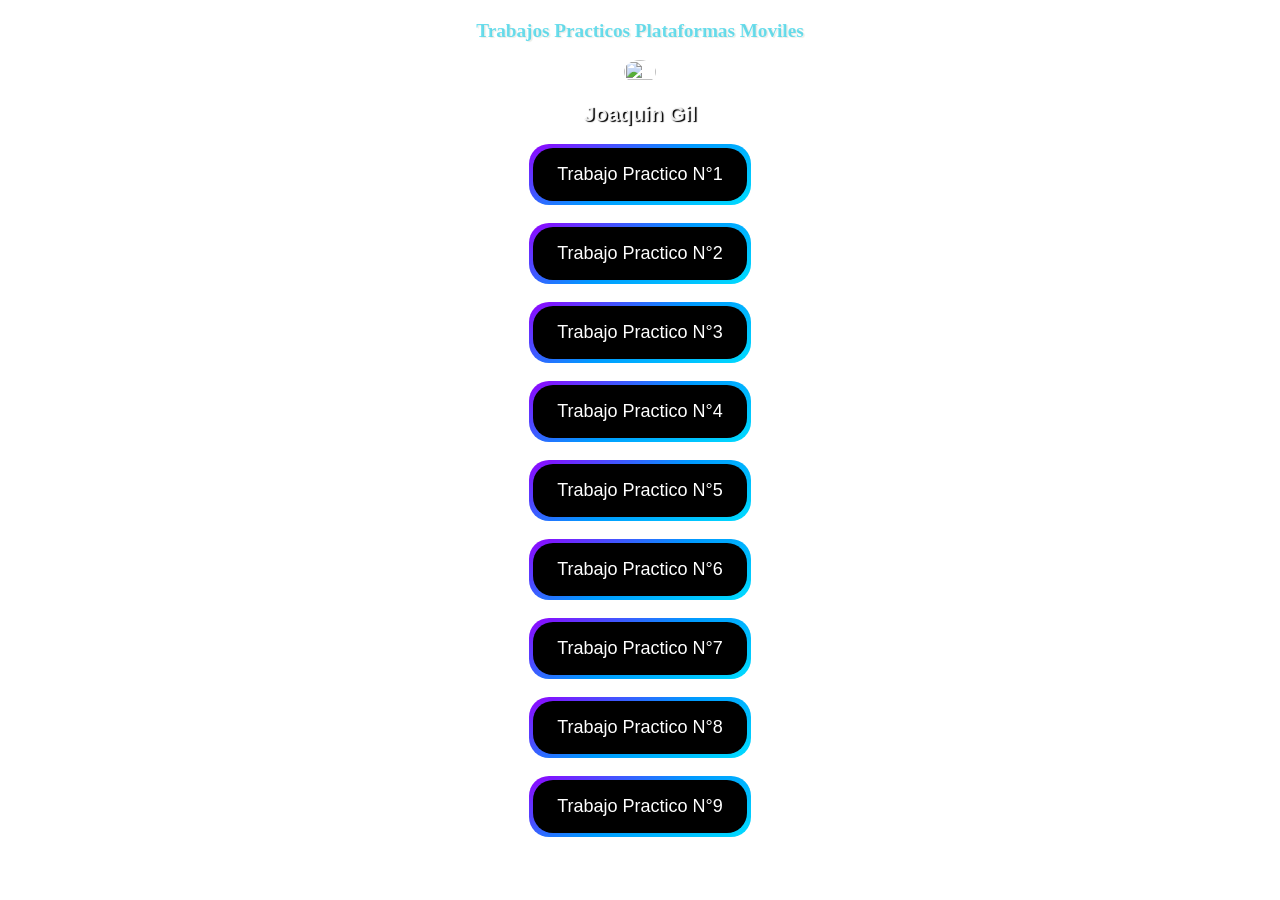
==== index.html @ 0d0dc0eb "Update index.html" ====
<!DOCTYPE html>
<html lang="en">

<head>
    <link rel="stylesheet" href="index.css">
    <title>Document</title>
</head>

<body>
    <h1>Trabajos Practicos Plataformas Moviles</h1> <br>

    <div class="container">
        <img src="https://cdn.shopify.com/s/files/1/0559/4788/6783/files/Rock.gif?v=1679069334" alt=""> <br> <br>

        <h2>Joaquin Gil</h2>
        <br>

        <a href="tp-1/index.html">
            <button>
                <span>Trabajo Practico N°1</span>
            </button>
        </a>
        <br>
        <a href="tp-2/index.html">
            <button>
                <span>Trabajo Practico N°2</span>
            </button>
        </a>
        <br>
        <a href="tp-3/index.html">
            <button>
                <span>Trabajo Practico N°3</span>
            </button>
        </a>
        <br>
        <a href="tp-4/index.html">
            <button>
                <span>Trabajo Practico N°4</span>
            </button>

        </a>

        <br>
        <a href="tp-5/index.html">
            <button>
                <span>Trabajo Practico N°5</span>
            </button>
        </a>

        <br>
        <a href="TP-6/index.html">
            <button>
                <span>Trabajo Practico N°6</span>
            </button>
        </a>

        <br>
        <a href="tp-7/index.html">
            <button>
                <span>Trabajo Practico N°7</span>
            </button>
        </a>
   <br>
        <a href="tp-8/index.html">
            <button>
                <span>Trabajo Practico N°8</span>
            </button>
        </a>
          <br>
            <a href="tp-9/index.html">
            <button>
                <span>Trabajo Practico N°9</span>
            </button>
        </a>
    </div>
</body>

</html>
---- index.css ----
*{
    margin: 0px;
    padding: 0px;
   
}


body {
	background: #5f6b96; 
	color: #fff; 
    width:100%;
    height: fit-content;
    position: relative;
    background: url('https://wallpaperaccess.com/full/250651.jpg') no-repeat center;
    background-attachment: fixed;
    background-size: cover;  
}

img{
   border-radius: 100%;
   height: 10%;
   width: 2rem;
}

h1{
    font-size: 1.5vw;
    margin-top: 20px;
    text-align: center;
    color: rgba(25, 204, 228, 0.643);
    font-family:  Franklin Gothic, Arial Bold;
    text-shadow: 1.5px 1px 1px rgb(235, 236, 231);
    size: cover;
}

h2{
    text-align: center;
    font-size: 1.3em;
    font-family: 'Gill Sans', 'Gill Sans MT', Calibri, 'Trebuchet MS', sans-serif;
    color: #ffffffe8;
    text-shadow: 1.5px 1px 1px black;
}

.container{
    width: fit-content;
    margin: auto;
text-align: center;
}

button{
    border: 0;
    background-image: linear-gradient(
        150deg,
         #9500ff,
         #09f,
         #00DDFF
    );
    border-radius: 20px;
    color: #fff;
    display: flex;
    font-size: 18px;
    padding: 4px;
    cursor: pointer;
    transition: .3s;
}

button span{
    background-color: black;
    padding: 16px 24px;
    border-radius: 20px;
    transition: .3s;
}

button:hover span{
    background: none;
}

button:active{
    transform: scale(0.9);
}

a{
    text-decoration: none;
}
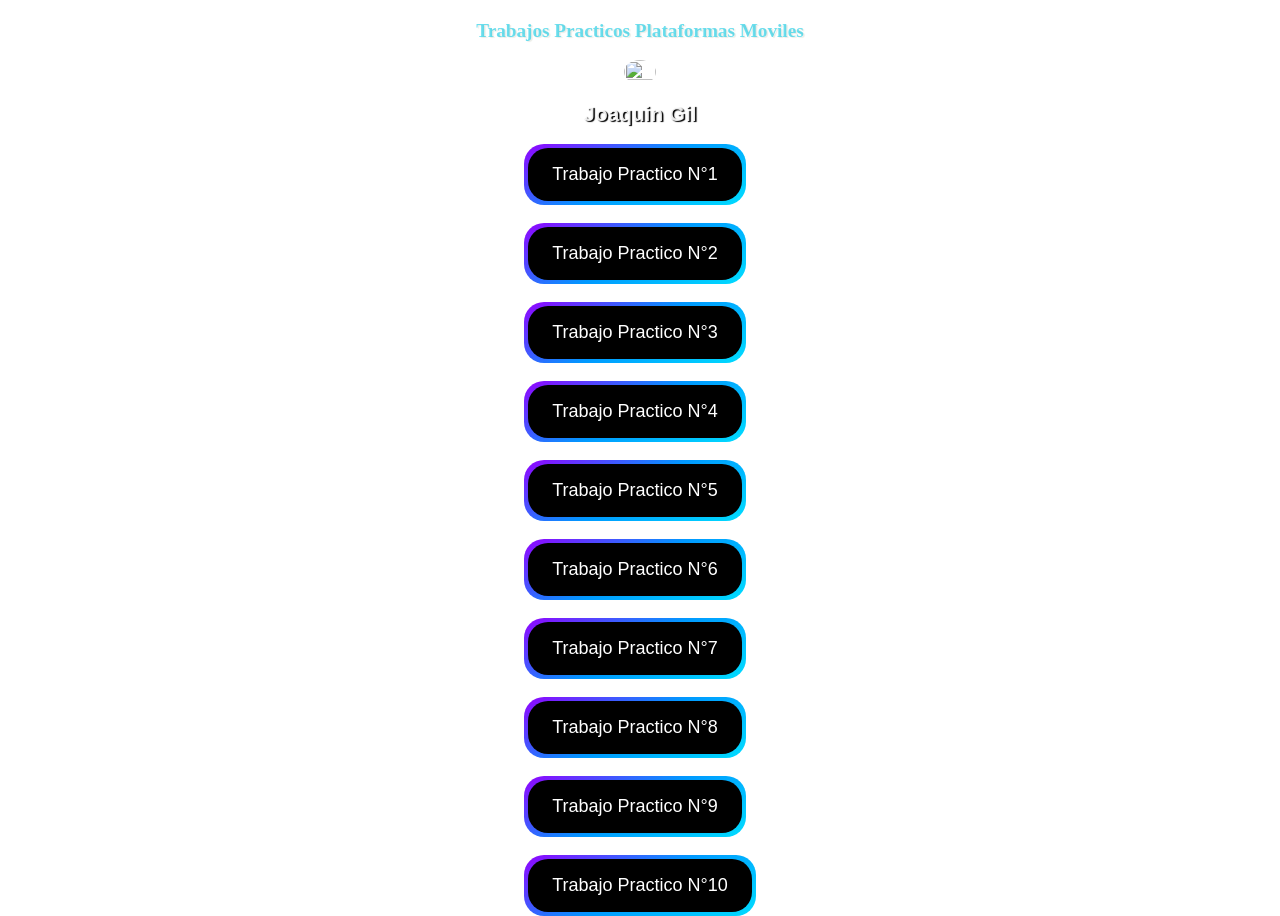
==== commit 175d1c1e: "Update index.html" ====
--- a/index.html
+++ b/index.html
@@ -71,6 +71,12 @@
             <button>
                 <span>Trabajo Practico N°9</span>
             </button>
+                <br>
+        </a>
+          <a href="tp-10/index.html">
+            <button>
+                <span>Trabajo Practico N°10</span>
+            </button>
         </a>
     </div>
 </body>
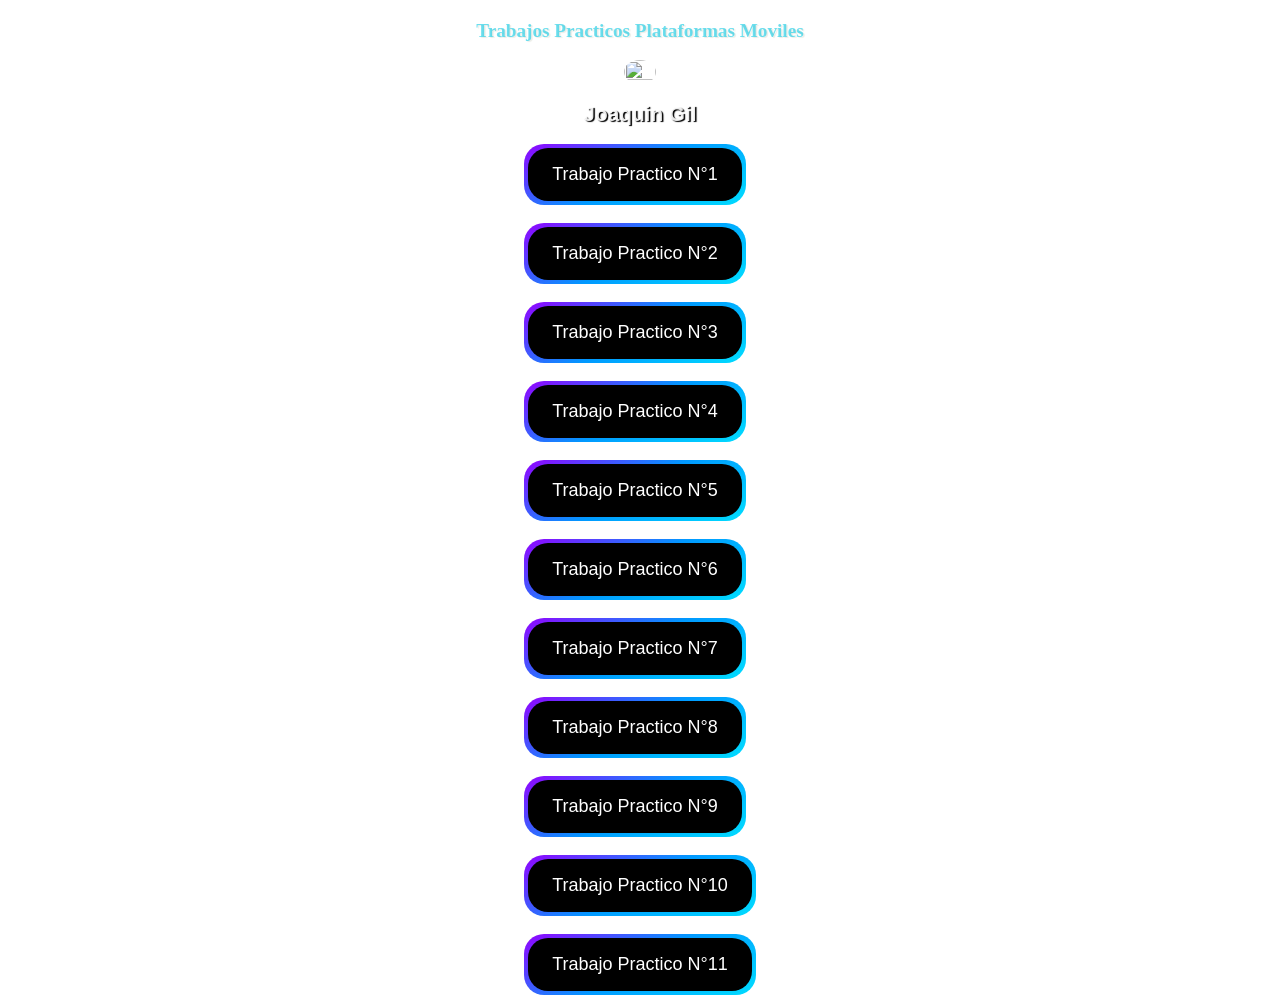
==== commit aacccddd: "Update index.html" ====
--- a/index.html
+++ b/index.html
@@ -71,14 +71,21 @@
             <button>
                 <span>Trabajo Practico N°9</span>
             </button>
-                <br>
         </a>
+          <br>
           <a href="tp-10/index.html">
             <button>
                 <span>Trabajo Practico N°10</span>
+            </button>
+        </a>
+          <br>
+         <a href="tp-11/index.html">
+            <button>
+                <span>Trabajo Practico N°11</span>
             </button>
         </a>
     </div>
 </body>
 
 </html>
+
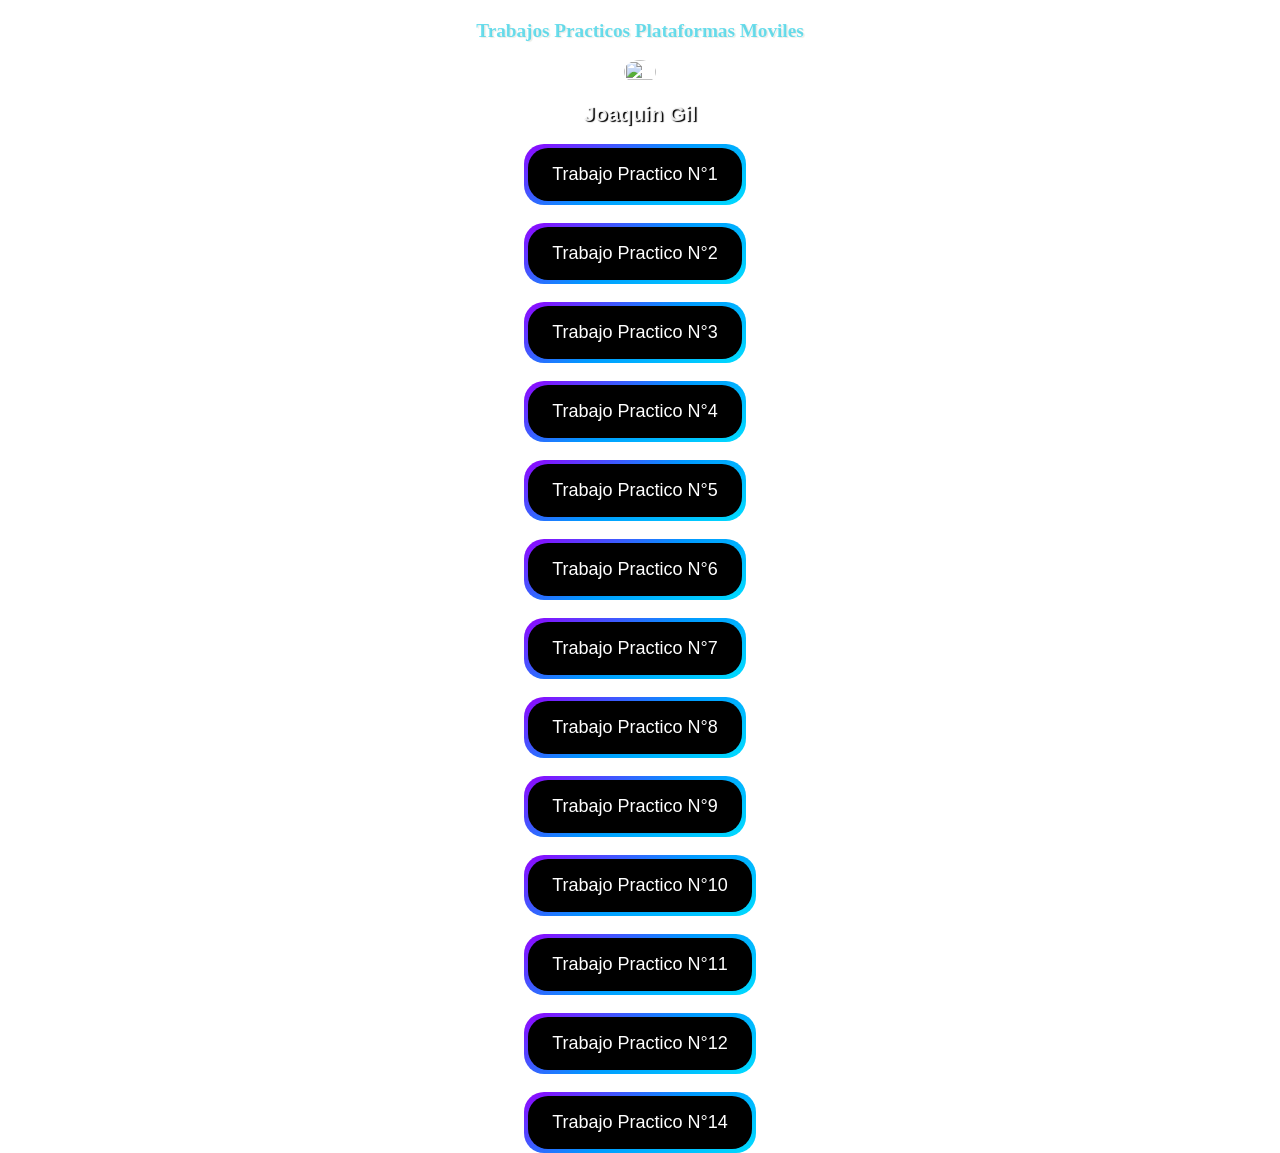
==== commit 5d7c02ef: "Update index.html" ====
--- a/index.html
+++ b/index.html
@@ -84,8 +84,21 @@
                 <span>Trabajo Practico N°11</span>
             </button>
         </a>
+           <br>
+         <a href="tp-11/index.html">
+            <button>
+                <span>Trabajo Practico N°12</span>
+            </button>
+        </a>
+           <br>
+         <a href="tp-11/index.html">
+            <button>
+                <span>Trabajo Practico N°14</span>
+            </button>
+        </a>
     </div>
 </body>
 
 </html>
 
+
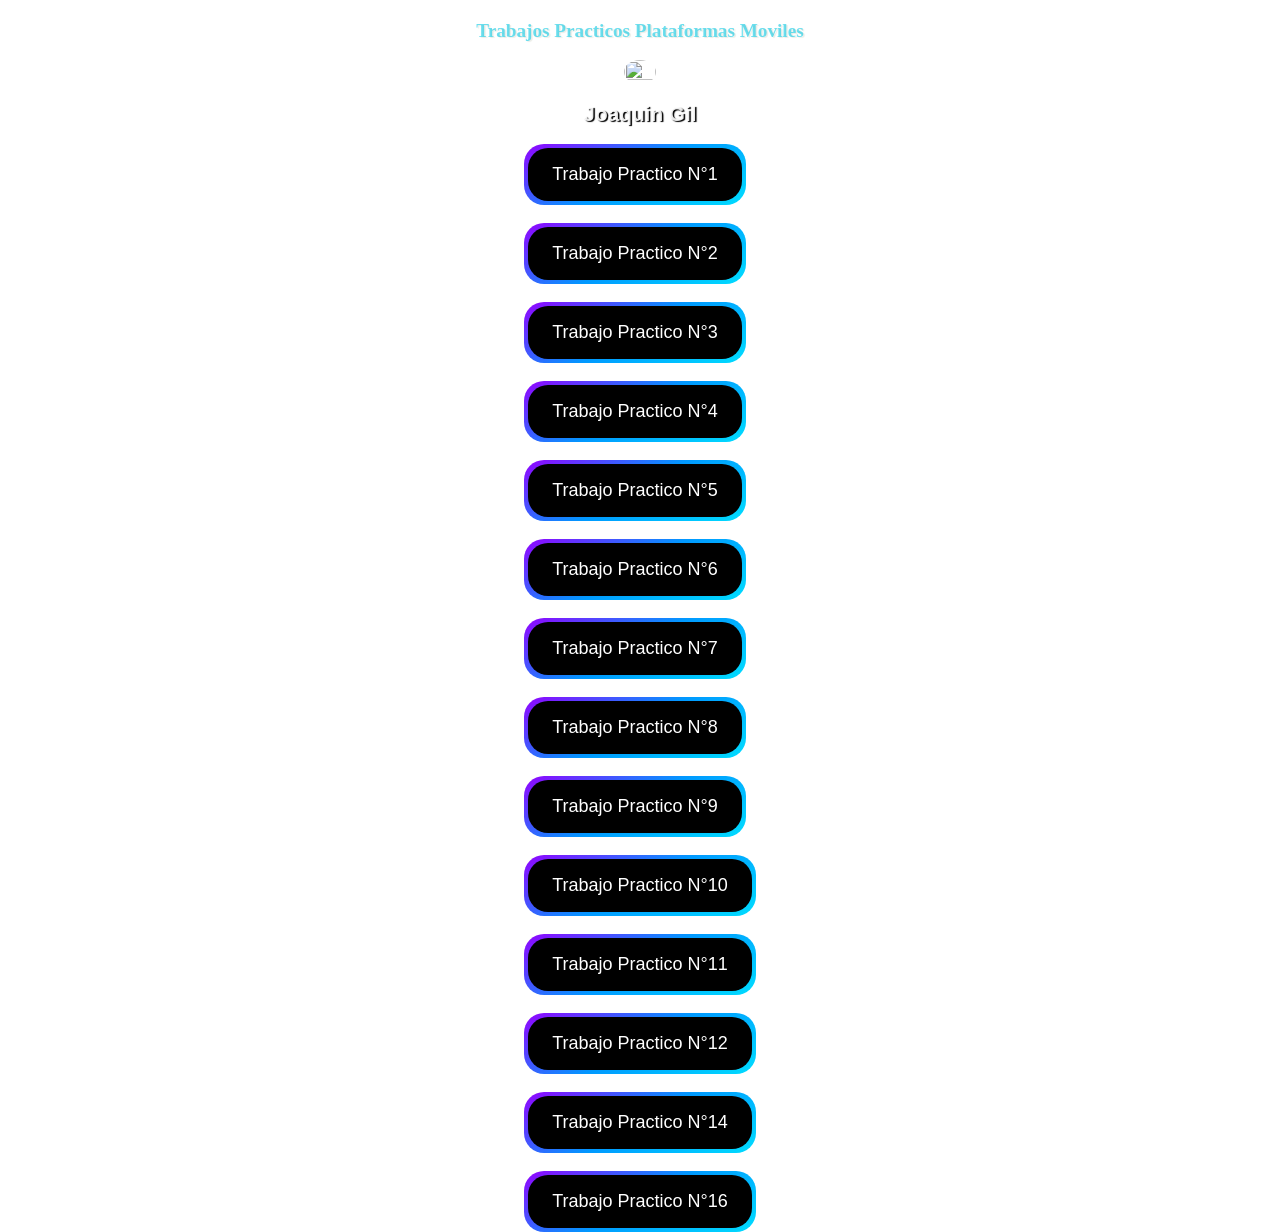
==== commit 280f8962: "Update index.html" ====
--- a/index.html
+++ b/index.html
@@ -85,15 +85,21 @@
             </button>
         </a>
            <br>
-         <a href="tp-11/index.html">
+         <a href="tp-12/index.html">
             <button>
                 <span>Trabajo Practico N°12</span>
             </button>
         </a>
            <br>
-         <a href="tp-11/index.html">
+         <a href="tp-14/index.html">
             <button>
                 <span>Trabajo Practico N°14</span>
+            </button>
+        </a>
+        <br>
+         <a href="tp-16/index.html">
+            <button>
+                <span>Trabajo Practico N°16</span>
             </button>
         </a>
     </div>
@@ -102,3 +108,7 @@
 </html>
 
 
+
+
+
+
